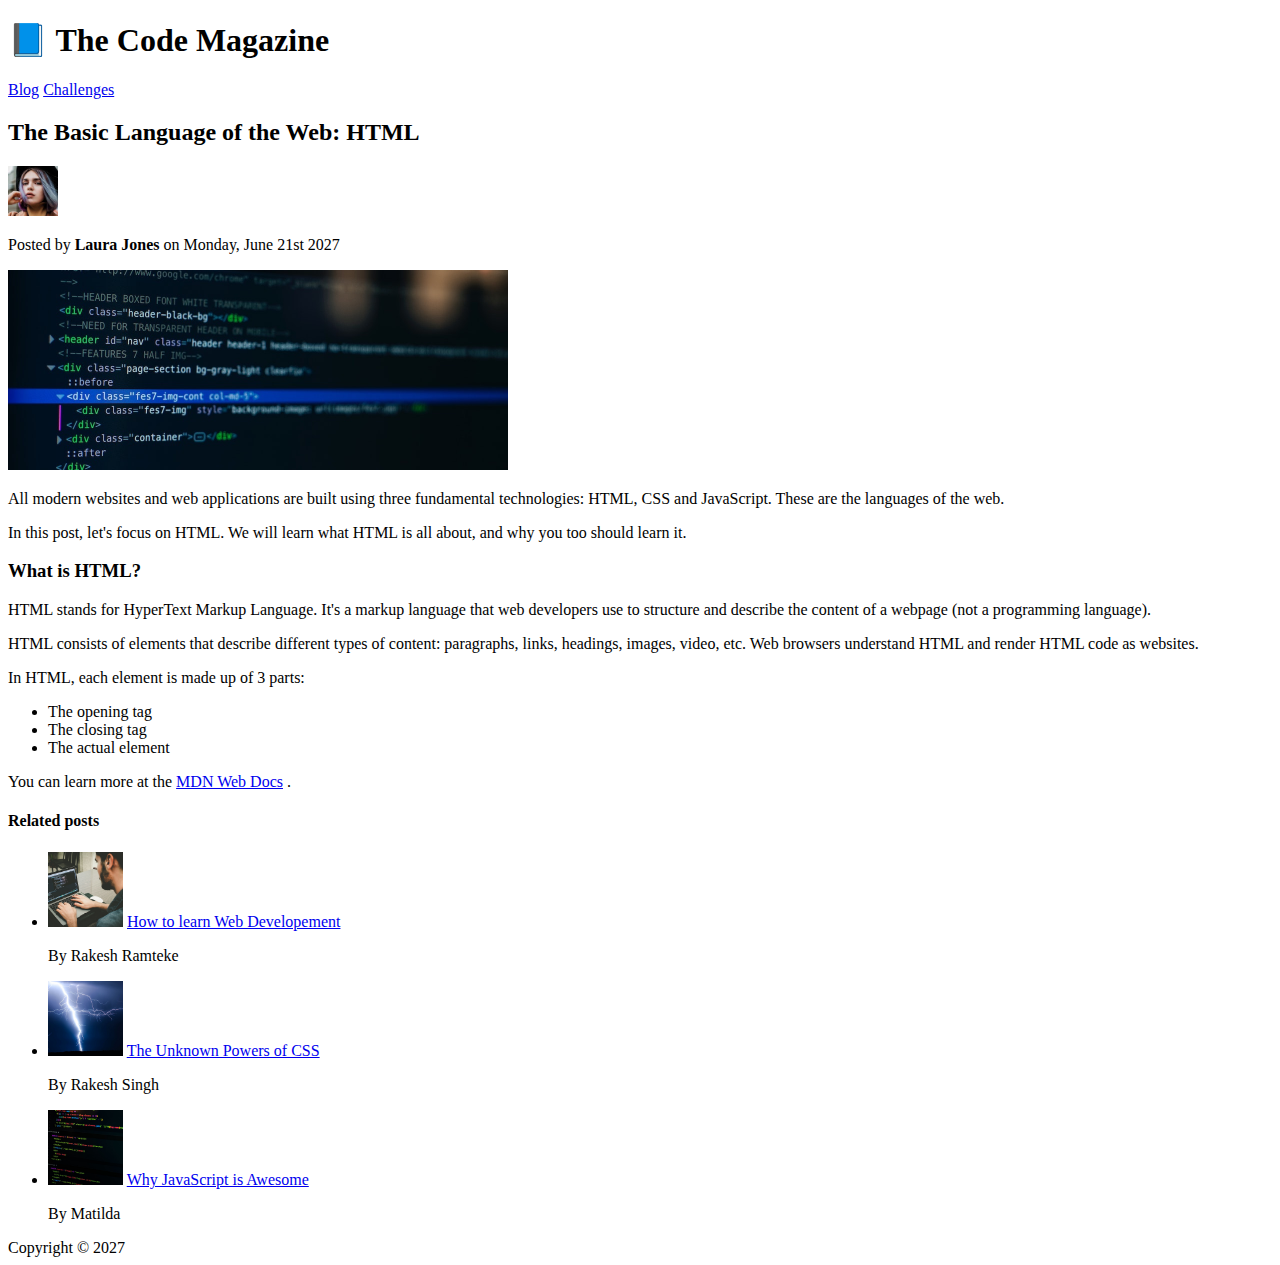
==== html-basics/index.html @ bb9e357d "Rename ch#1 to html-basics" ====
<!DOCTYPE html>
<html lang="en">
  <head>
    <meta charset="UTF-8" />
    <meta http-equiv="X-UA-Compatible" content="IE=edge" />
    <meta name="viewport" content="width=device-width, initial-scale=1.0" />
    <title>Challenge 1</title>
  </head>
  <body>
    <header>
      <h1>📘 The Code Magazine</h1>
      <nav>
        <a href="blog.html">Blog</a>
        <a href="#">Challenges</a>
      </nav>
    </header>

    <article>
      <header>
        <h2>The Basic Language of the Web: HTML</h2>

        <img
          src="laura-jones.jpg"
          alt="Headshot of Laura Jones"
          width="50"
          height="50"
        />

        <p>Posted by <strong>Laura Jones</strong> on Monday, June 21st 2027</p>

        <img
          src="post-img.jpg"
          alt="Image with HTML code"
          width="500"
          height="200"
        />
      </header>
      <p>
        All modern websites and web applications are built using three
        fundamental technologies: HTML, CSS and JavaScript. These are the
        languages of the web.
      </p>

      <p>
        In this post, let's focus on HTML. We will learn what HTML is all about,
        and why you too should learn it.
      </p>

      <h3>What is HTML?</h3>

      <p>
        HTML stands for HyperText Markup Language. It's a markup language that
        web developers use to structure and describe the content of a webpage
        (not a programming language).
      </p>

      <p>
        HTML consists of elements that describe different types of content:
        paragraphs, links, headings, images, video, etc. Web browsers understand
        HTML and render HTML code as websites.
      </p>

      <p>In HTML, each element is made up of 3 parts:</p>

      <ul>
        <li>The opening tag</li>
        <li>The closing tag</li>
        <li>The actual element</li>
      </ul>

      <p>
        You can learn more at the
        <a href="https://developer.mozilla.org/en-US/docs/Web/HTML"
          >MDN Web Docs</a
        >
        .
      </p>
    </article>

    <aside>
      <h4>Related posts</h4>
      <ul>
        <li>
          <img
            src="related-1.jpg"
            alt="Person working on computer"
            width="75"
            height="75"
          />
          <a href="https://developer.mozilla.org/en-US/docs/Web/HTML"
            >How to learn Web Developement</a
          >
          <p>By Rakesh Ramteke</p>
        </li>
        <li>
          <img src="related-2.jpg" alt="Litining" width="75" height="75" />
          <a href="https://developer.mozilla.org/en-US/docs/Web/HTML"
            >The Unknown Powers of CSS</a
          >
          <p>By Rakesh Singh</p>
        </li>
        <li>
          <img
            src="related-3.jpg"
            alt="JavaScript code"
            width="75"
            height="75"
          />
          <a href="https://developer.mozilla.org/en-US/docs/Web/HTML"
            >Why JavaScript is Awesome</a
          >
          <p>By Matilda</p>
        </li>
      </ul>
    </aside>

    <footer>Copyright &copy; 2027</footer>
  </body>
</html>
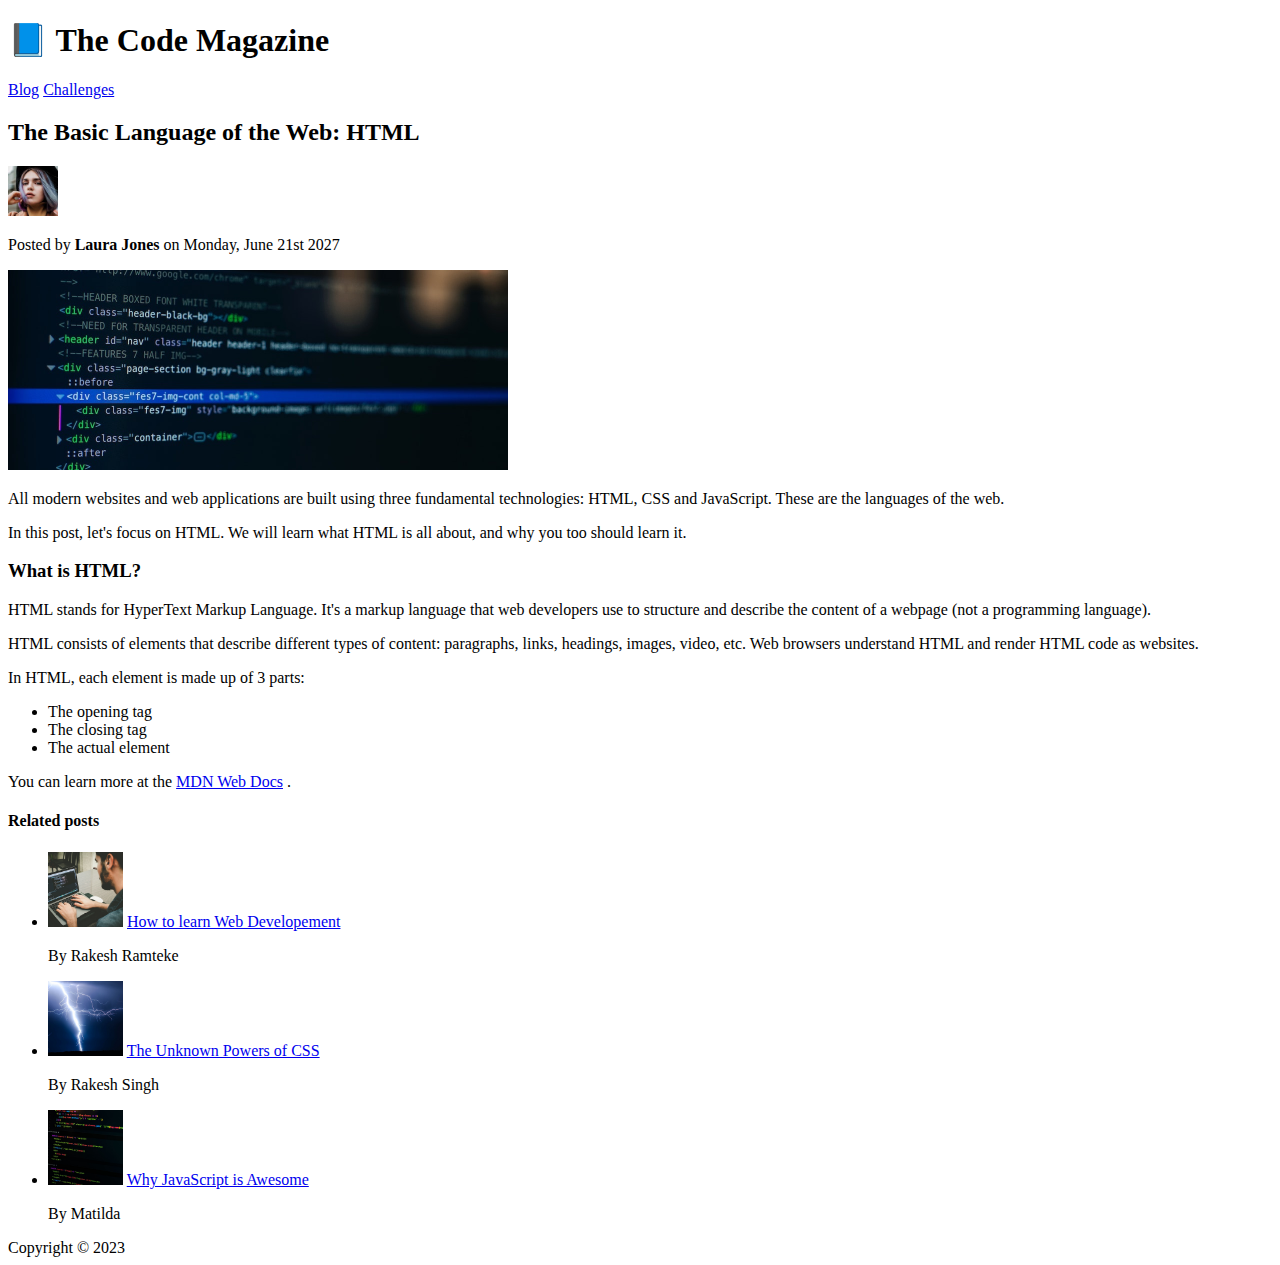
==== commit 6b598f1c: "Modify copyright date" ====
--- a/html-basics/index.html
+++ b/html-basics/index.html
@@ -114,6 +114,6 @@
       </ul>
     </aside>
 
-    <footer>Copyright &copy; 2027</footer>
+    <footer>Copyright &copy; 2023</footer>
   </body>
 </html>
